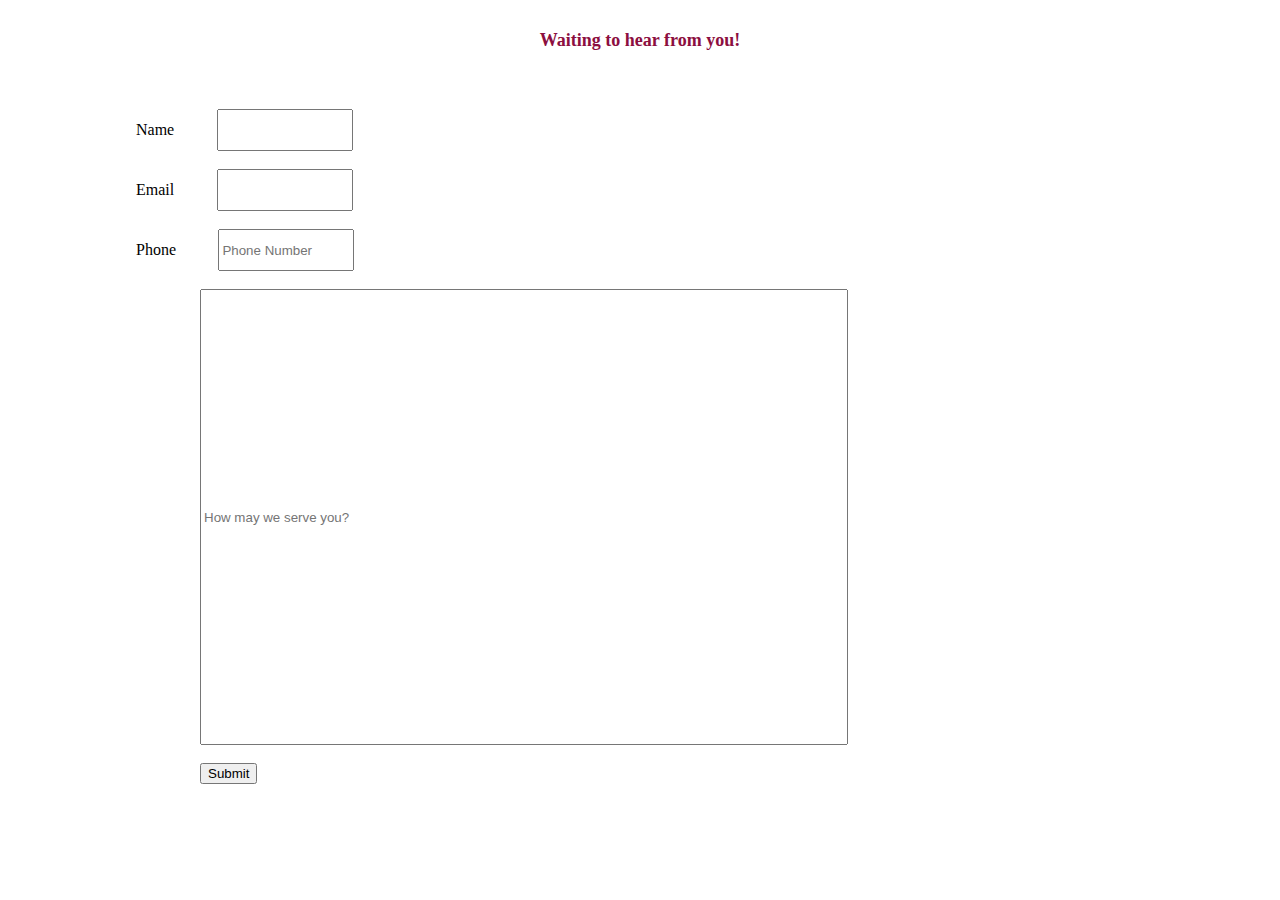
==== enquiry.html @ 0ee02143 "check" ====
<!DOCTYPE html>
<html lang="en">
<head>
    <meta charset="UTF-8">
    <meta http-equiv="X-UA-Compatible" content="IE=edge">
    <meta name="viewport" content="width=device-width, initial-scale=1.0">
    <title>Document</title>
    <link rel="stylesheet" href="style.css">
</head>
<body>
    <h5 style="font-size: large;">Waiting to hear from you! </h5>
    <form class="row g-3">
        <div class="col-md-6">
          <label for="inputname" class="form-label" style=" margin-left: 10vw;">Name</label>
          <input type="name" class="form-control" style="width: 10vw; height: 4vh;margin-left: 3vw;margin-top: 2vh;" id="name">
        </div>
        <div class="col-md-6">
          <label for="inputemail" class="form-label" style="margin-left: 10vw;">Email</label>
          <input type="name" class="form-control"style="width: 10vw; height: 4vh; margin-left: 3vw;margin-top: 2vh;" id="inputemail">
        </div>
        <div class="col-12">
          <label for="inputAddress" class="form-label" style="margin-left: 10vw;">Phone</label>
          <input type="text" class="form-control" id="inputAddress" style="width: 10vw; height: 4vh;margin-left: 3vw; margin-top: 2vh;" placeholder="Phone Number">
        </div>
        <div class="col-12">
          <label for="inputAddress2" class="form-label"></label>
          <input type="text" class="form-control" id="inputAddress2" style="width: 50vw;height: 50vh;margin-left: 15vw; margin-top: 2vh;" placeholder="How may we serve you?">
        </div>
       
        
         
        
      </form>
      <button type=" button submit" class="btn btn-primary" style="margin-left: 15vw; margin-top: 2vh;">Submit</button>
</body>
</html>
---- style.css ----
.n.d-inline-block align-text-top{
    font-family: 'Gill Sans', 'Gill Sans MT', Calibri, 'Trebuchet MS', sans-serif;
    color: pink;
}
.opening.image>img{
    width: 100vw;
}
h5{
display: flex;
justify-content: center;
color: rgb(140, 14, 64);
margin-top: 20px;
padding:10px;
}
h6{
    font-family: serif;
    font-size: larger;
    margin-top: 20px;
    padding:10px;
    margin-right:15vw;
    margin-left: 15vw;
}
.card-img-top{
    height:40vh;
    width:30vw;
}
.row.row-cols-1.row-cols-md-2.g-4{
    margin-top: 20px;
    margin-left: 15vw;
    margin-right: 15vw;
}
.card{
    width:30vw;
    
}

h3{
    display: flex;
    justify-content: center;
font-family: serif;
color: rgb(129, 7, 102);
margin:20px,20px,20px,20px
}
#contactUs{
    
    margin-left: 20vw;
    margin-right:20vw;
}
.card-body{
    font-family: serif;
}
#gallery>img>.img-fluid{
    display: flex;
 flex-direction: row;
 flex-flow: wrap;
}

#gallery>.img-fluid{
    margin-top: 20px;
    margin-bottom: 20px;
    margin-left: 20vw;
    margin-right: 20vw;
    
}
.figure-caption{
    margin-left: 20vw;
    margin-right: 20vw;
    font-weight: 800;
    font-family: serif;
}

.footer{
    text-align: center;
    background-color: rgb(217, 122, 190);
}

a{
    text-decoration: none;
}
a:link,a:visited{
    color: black;

}
#contactUs{
    margin-top: 10vh;
    margin-left: 15vw;
    margin-right: 20vw;
    margin-bottom: 10vh;
    font-family: serif;
    font-weight: 700;
    font-size: larger;
    padding:10px;
}
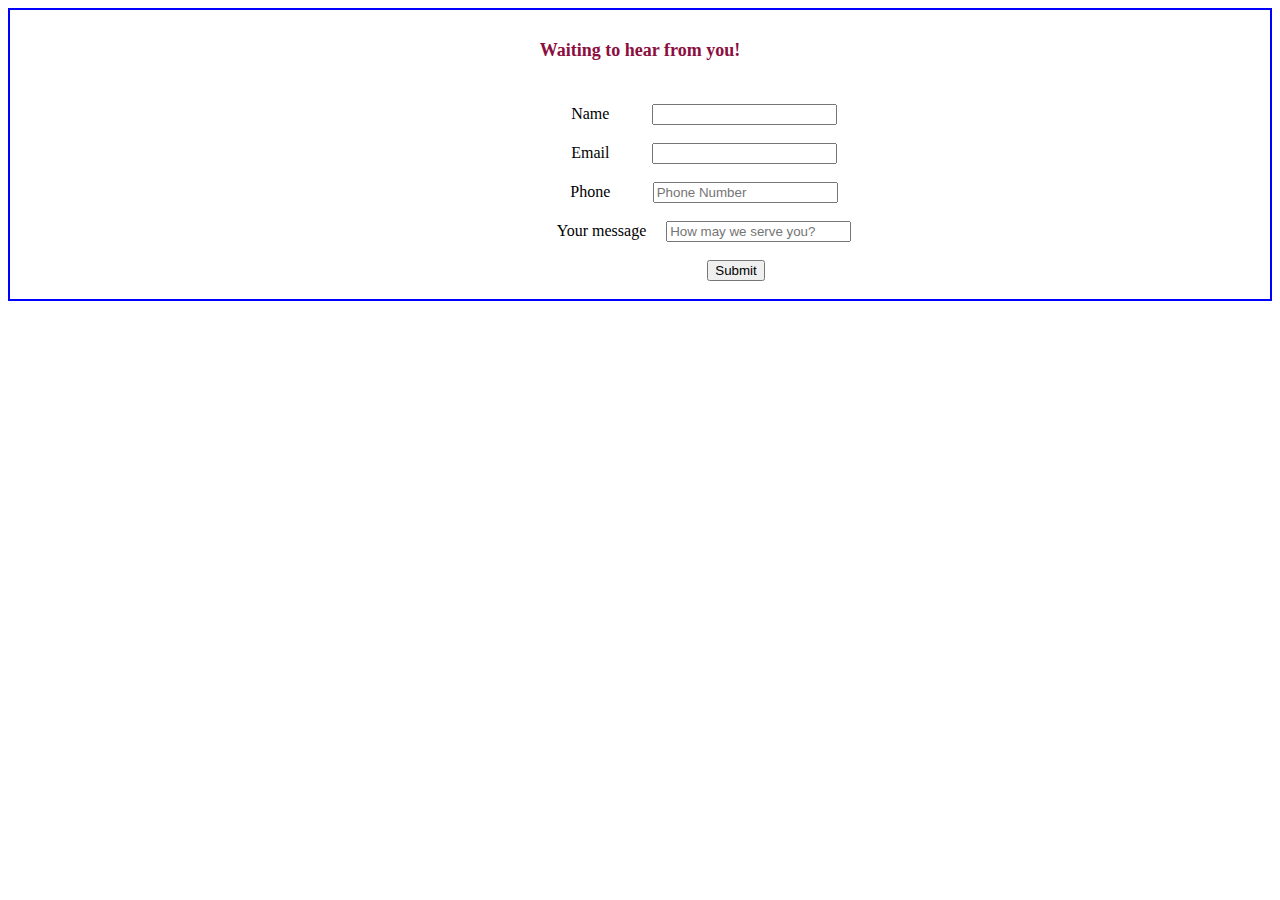
==== commit eabdf431: ":lipstick: gallery revamped" ====
--- a/enquiry.html
+++ b/enquiry.html
@@ -6,31 +6,44 @@
     <meta name="viewport" content="width=device-width, initial-scale=1.0">
     <title>Document</title>
     <link rel="stylesheet" href="style.css">
+    
 </head>
 <body>
-    <h5 style="font-size: large;">Waiting to hear from you! </h5>
-    <form class="row g-3">
+  <div  class= "enquiry-form">
+
+  
+    <h2 style="font-size: large;">Waiting to hear from you! </h2>
+    <form class="row g-3 form">
         <div class="col-md-6">
           <label for="inputname" class="form-label" style=" margin-left: 10vw;">Name</label>
-          <input type="name" class="form-control" style="width: 10vw; height: 4vh;margin-left: 3vw;margin-top: 2vh;" id="name">
+          <input type="name" class="form-control" style=" max-width: fit-content;
+          max-height: fit-content;margin-left: 3vw;margin-top: 2vh;" id="name">
         </div>
         <div class="col-md-6">
           <label for="inputemail" class="form-label" style="margin-left: 10vw;">Email</label>
-          <input type="name" class="form-control"style="width: 10vw; height: 4vh; margin-left: 3vw;margin-top: 2vh;" id="inputemail">
+          <input type="email" class="form-control"style="max-width: fit-content;
+          max-height: fit-content;; margin-left: 3vw;margin-top: 2vh;" id="inputemail">
         </div>
         <div class="col-12">
           <label for="inputAddress" class="form-label" style="margin-left: 10vw;">Phone</label>
-          <input type="text" class="form-control" id="inputAddress" style="width: 10vw; height: 4vh;margin-left: 3vw; margin-top: 2vh;" placeholder="Phone Number">
+          <input type="number" class="form-control" id="inputAddress" style="max-width: fit-content;
+          max-height: fit-content;margin-left: 3vw; margin-top: 2vh;" placeholder="Phone Number">
         </div>
         <div class="col-12">
-          <label for="inputAddress2" class="form-label"></label>
-          <input type="text" class="form-control" id="inputAddress2" style="width: 50vw;height: 50vh;margin-left: 15vw; margin-top: 2vh;" placeholder="How may we serve you?">
+          <label for="inputAddress2" class="form-label"  style="margin-left: 10vw;">Your message</label>
+          <input type="text" class="form-control" id="inputAddress2" style="max-width: fit-content;
+          max-height: fit-content;margin-left: 1rem; margin-top: 2vh;" placeholder="How may we serve you?">
         </div>
        
-        
+        <button type="submit" class="btn btn-primary" id='submit' style="margin-left: 15vw; margin-top: 2vh; margin-bottom: 2vh;">Submit</button>
          
-        
       </form>
-      <button type=" button submit" class="btn btn-primary" style="margin-left: 15vw; margin-top: 2vh;">Submit</button>
+      
+      </div>
+      
 </body>
+<script>
+  const submitBtn=document.getElementById('submit');
+  submitBtn.addEventListener('submit',()=>{console.log("submitted")})
+</script>
 </html>--- a/style.css
+++ b/style.css
@@ -5,12 +5,19 @@
 .opening.image>img{
     width: 100vw;
 }
-h5{
+h2{
 display: flex;
 justify-content: center;
 color: rgb(140, 14, 64);
 margin-top: 20px;
 padding:10px;
+}
+h5{
+    display: flex;
+    justify-content: center;
+    color: rgb(140, 14, 64);
+    margin-top: 20px;
+    padding:10px; 
 }
 h6{
     font-family: serif;
@@ -49,10 +56,10 @@
 .card-body{
     font-family: serif;
 }
-#gallery>img>.img-fluid{
-    display: flex;
+#gallery>{
+    /* display: flex;
  flex-direction: row;
- flex-flow: wrap;
+ flex-flow: wrap; */
 }
 
 #gallery>.img-fluid{
@@ -60,15 +67,45 @@
     margin-bottom: 20px;
     margin-left: 20vw;
     margin-right: 20vw;
+    border: 1rem solid white;
+    
+}
+/* .pic{
+max-width: fit-content;
+max-height: fit-content;
+} */
+.pic{
+    display: flex;
+    flex-direction: row;
+   
+}
+.pic>.img-fluid{
+    margin-top: 20px;
+    margin-bottom: 20px;
+    margin-left: 20vw;
+    margin-right: 10vw;
+    border: 1rem solid white;
     
 }
 .figure-caption{
-    margin-left: 20vw;
-    margin-right: 20vw;
-    font-weight: 800;
+    
+    font-weight: 500;
     font-family: serif;
+    font-size: xx-large;
+    color: white;
+    display: block;
+    margin: auto;
+    border: 3px solid white;
+    padding: 1rem;
+    border-radius: 1rem;
+    margin-left: 10vw;
+    cursor: pointer;
 }
-
+hr{
+    
+        border: 1px solid rgb(255, 253, 253);
+      
+}
 .footer{
     text-align: center;
     background-color: rgb(217, 122, 190);
@@ -91,3 +128,9 @@
     font-size: larger;
     padding:10px;
 }
+.enquiry-form{
+    margin: auto;
+    text-align: center;
+    border: 2px solid blue;
+}
+
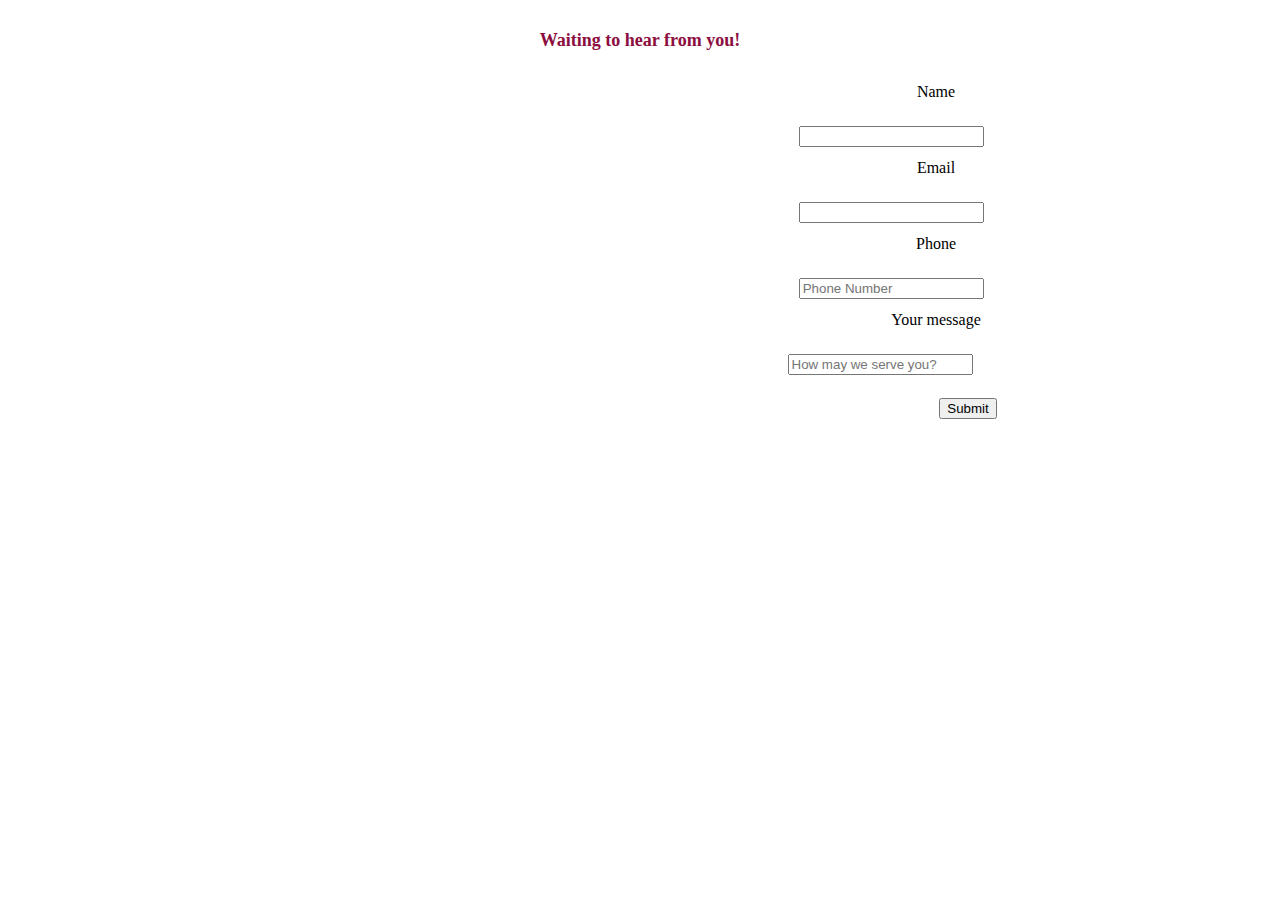
==== commit 6f9238fb: ":gallery remodelled" ====
--- a/enquiry.html
+++ b/enquiry.html
@@ -9,11 +9,12 @@
     
 </head>
 <body>
+  <h2 style="font-size: large; text-align: center;">Waiting to hear from you! </h2>
   <div  class= "enquiry-form">
 
   
-    <h2 style="font-size: large;">Waiting to hear from you! </h2>
-    <form class="row g-3 form">
+   
+    <form class="row g-3 form" method="post" action="#">
         <div class="col-md-6">
           <label for="inputname" class="form-label" style=" margin-left: 10vw;">Name</label>
           <input type="name" class="form-control" style=" max-width: fit-content;
@@ -44,6 +45,11 @@
 </body>
 <script>
   const submitBtn=document.getElementById('submit');
-  submitBtn.addEventListener('submit',()=>{console.log("submitted")})
+  submitBtn.addEventListener('submit',(e)=>{
+    console.log(e);
+    console.log("submitted")
+     
+  }
+  )
 </script>
 </html>--- a/style.css
+++ b/style.css
@@ -100,10 +100,11 @@
     border-radius: 1rem;
     margin-left: 10vw;
     cursor: pointer;
+    background-color: rgb(140, 14, 64);
 }
 hr{
     
-        border: 1px solid rgb(255, 253, 253);
+        border: 2px solid rgb(255, 253, 253);
       
 }
 .footer{
@@ -129,8 +130,9 @@
     padding:10px;
 }
 .enquiry-form{
-    margin: auto;
+    width: 30vw;
     text-align: center;
-    border: 2px solid blue;
+   margin-left: 42rem;
+    line-height: 2rem;
 }
 
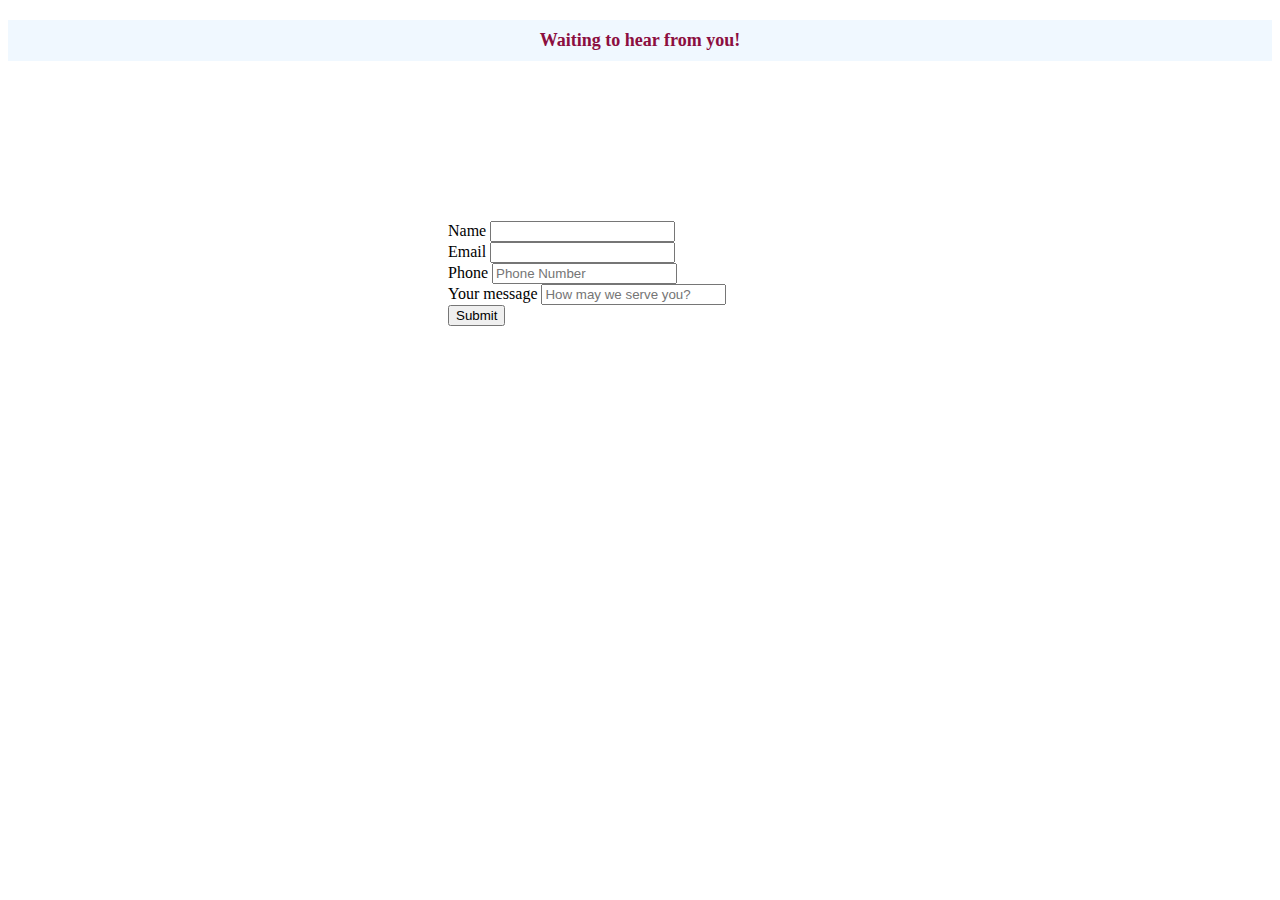
==== commit 02385870: ":lipstick: enquiry form beautified" ====
--- a/enquiry.html
+++ b/enquiry.html
@@ -5,10 +5,21 @@
     <meta http-equiv="X-UA-Compatible" content="IE=edge">
     <meta name="viewport" content="width=device-width, initial-scale=1.0">
     <title>Document</title>
+    <link
+    href="https://cdn.jsdelivr.net/npm/bootstrap@5.1.3/dist/css/bootstrap.min.css"
+    rel="stylesheet"
+    integrity="sha384-1BmE4kWBq78iYhFldvKuhfTAU6auU8tT94WrHftjDbrCEXSU1oBoqyl2QvZ6jIW3"
+    crossorigin="anonymous"
+  />
+  <link
+  rel="stylesheet"
+  href="https://cdn.jsdelivr.net/npm/bootstrap-icons@1.8.1/font/bootstrap-icons.css"
+/>
     <link rel="stylesheet" href="style.css">
     
 </head>
-<body>
+
+<body class="enq">
   <h2 style="font-size: large; text-align: center;">Waiting to hear from you! </h2>
   <div  class= "enquiry-form">
 
@@ -16,27 +27,23 @@
    
     <form class="row g-3 form" method="post" action="#">
         <div class="col-md-6">
-          <label for="inputname" class="form-label" style=" margin-left: 10vw;">Name</label>
-          <input type="name" class="form-control" style=" max-width: fit-content;
-          max-height: fit-content;margin-left: 3vw;margin-top: 2vh;" id="name">
+          <label for="inputname" class="form-label" >Name</label>
+          <input type="name" class="form-control"  id="name">
         </div>
         <div class="col-md-6">
-          <label for="inputemail" class="form-label" style="margin-left: 10vw;">Email</label>
-          <input type="email" class="form-control"style="max-width: fit-content;
-          max-height: fit-content;; margin-left: 3vw;margin-top: 2vh;" id="inputemail">
+          <label for="inputemail" class="form-label">Email</label>
+          <input type="email" class="form-control"id="inputemail">
         </div>
         <div class="col-12">
-          <label for="inputAddress" class="form-label" style="margin-left: 10vw;">Phone</label>
-          <input type="number" class="form-control" id="inputAddress" style="max-width: fit-content;
-          max-height: fit-content;margin-left: 3vw; margin-top: 2vh;" placeholder="Phone Number">
+          <label for="inputAddress" class="form-label" >Phone</label>
+          <input type="number" class="form-control" id="inputAddress"  placeholder="Phone Number">
         </div>
         <div class="col-12">
-          <label for="inputAddress2" class="form-label"  style="margin-left: 10vw;">Your message</label>
-          <input type="text" class="form-control" id="inputAddress2" style="max-width: fit-content;
-          max-height: fit-content;margin-left: 1rem; margin-top: 2vh;" placeholder="How may we serve you?">
+          <label for="inputAddress2" class="form-label"  >Your message</label>
+          <input type="text" class="form-control" id="inputAddress2"  placeholder="How may we serve you?">
         </div>
        
-        <button type="submit" class="btn btn-primary" id='submit' style="margin-left: 15vw; margin-top: 2vh; margin-bottom: 2vh;">Submit</button>
+        <button type="submit"  id='submit'  class="btn btn-outline-danger">Submit</button>
          
       </form>
       
@@ -52,4 +59,9 @@
   }
   )
 </script>
+<script
+src="https://cdn.jsdelivr.net/npm/bootstrap@5.1.3/dist/js/bootstrap.bundle.min.js"
+integrity="sha384-ka7Sk0Gln4gmtz2MlQnikT1wXgYsOg+OMhuP+IlRH9sENBO0LRn5q+8nbTov4+1p"
+crossorigin="anonymous"
+></script>
 </html>--- a/style.css
+++ b/style.css
@@ -131,8 +131,20 @@
 }
 .enquiry-form{
     width: 30vw;
-    text-align: center;
-   margin-left: 42rem;
-    line-height: 2rem;
+    
+    /* line-height: 2rem;
+
+    position: relative; */
+    display: block;
+    margin: auto;
+    margin-top: 10rem;
 }
 
+.enq{
+    
+
+    background-image: url(https://images.pexels.com/photos/5874691/pexels-photo-5874691.jpeg?auto=compress&cs=tinysrgb&w=1260&h=750&dpr=1);
+}
+.enq>h2{
+    background-color: aliceblue;
+}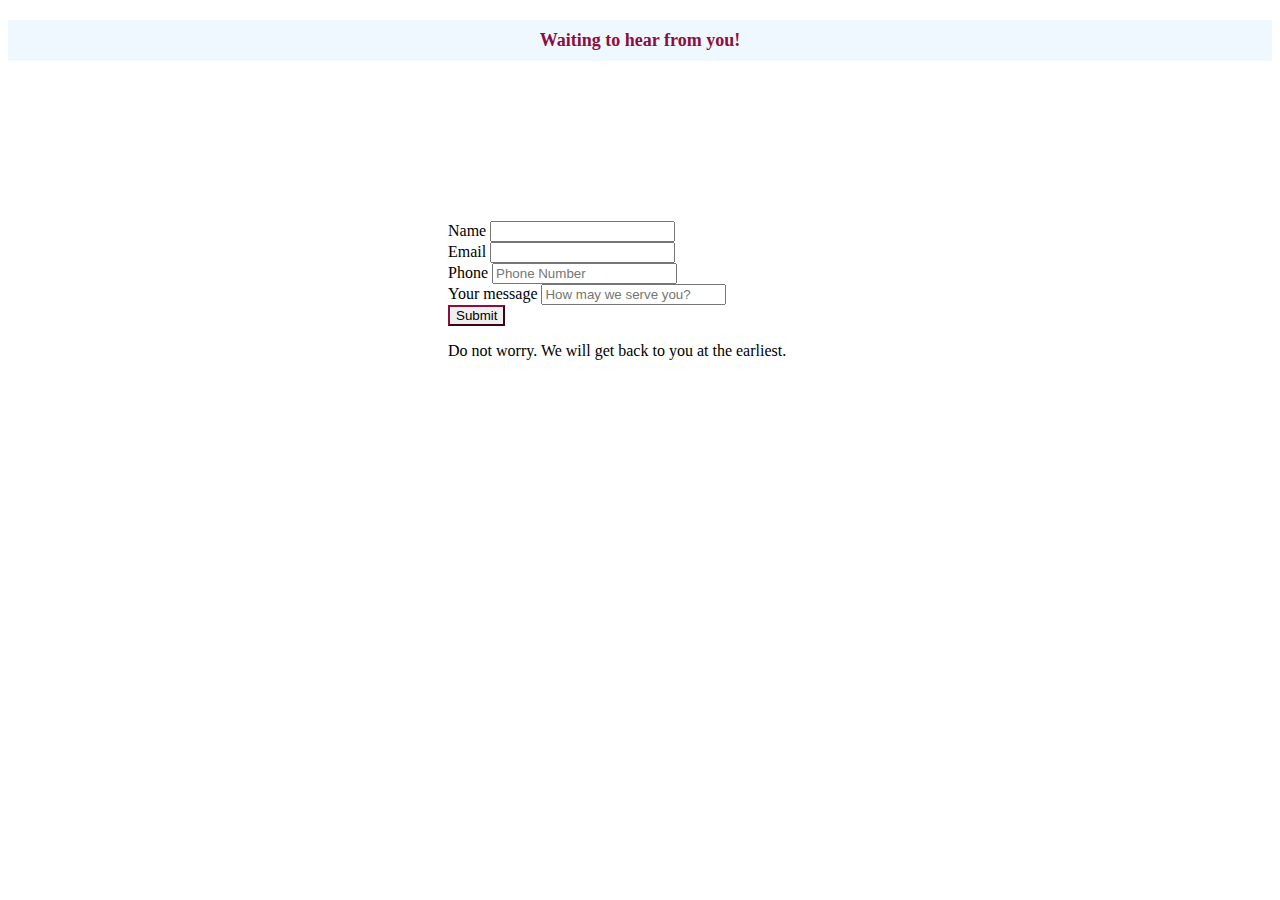
==== commit 09ff05b5: "Gallery made responsive" ====
--- a/enquiry.html
+++ b/enquiry.html
@@ -4,7 +4,7 @@
     <meta charset="UTF-8">
     <meta http-equiv="X-UA-Compatible" content="IE=edge">
     <meta name="viewport" content="width=device-width, initial-scale=1.0">
-    <title>Document</title>
+    <title>Enquiry Form</title>
     <link
     href="https://cdn.jsdelivr.net/npm/bootstrap@5.1.3/dist/css/bootstrap.min.css"
     rel="stylesheet"
@@ -43,10 +43,10 @@
           <input type="text" class="form-control" id="inputAddress2"  placeholder="How may we serve you?">
         </div>
        
-        <button type="submit"  id='submit'  class="btn btn-outline-danger">Submit</button>
+        <button type="submit"  id='submit'  class="btn my-btn">Submit</button>
          
       </form>
-      
+      <p>Do not worry. We will get back to you at the earliest.</p>
       </div>
       
 </body>
--- a/style.css
+++ b/style.css
@@ -1,3 +1,6 @@
+*{
+    box-sizing: border-box;
+}
 .n.d-inline-block align-text-top{
     font-family: 'Gill Sans', 'Gill Sans MT', Calibri, 'Trebuchet MS', sans-serif;
     color: pink;
@@ -74,10 +77,13 @@
 max-width: fit-content;
 max-height: fit-content;
 } */
+.pic>img{
+    object-fit: contain;
+}
 .pic{
     display: flex;
     flex-direction: row;
-   
+   flex-wrap: wrap;
 }
 .pic>.img-fluid{
     margin-top: 20px;
@@ -85,13 +91,13 @@
     margin-left: 20vw;
     margin-right: 10vw;
     border: 1rem solid white;
-    
+    height: 30vh;
+    width: 25vw;
+    object-fit: cover;
 }
 .figure-caption{
-    
-    font-weight: 500;
-    font-family: serif;
-    font-size: xx-large;
+    font-family: serif;
+    
     color: white;
     display: block;
     margin: auto;
@@ -128,6 +134,18 @@
     font-weight: 700;
     font-size: larger;
     padding:10px;
+    
+}
+.my-btn{
+    border-color: rgb(140, 14, 64);
+   
+}
+.my-btn:hover{
+    background-color:rgb(140, 14, 64);
+    color: white;
+}
+#contactUs>h5{
+    text-align: center;
 }
 .enquiry-form{
     width: 30vw;
@@ -144,7 +162,61 @@
     
 
     background-image: url(https://images.pexels.com/photos/5874691/pexels-photo-5874691.jpeg?auto=compress&cs=tinysrgb&w=1260&h=750&dpr=1);
+    /* background-repeat:no-repeat; */
+    background-size: cover;
+    height: 100%;
+    
 }
 .enq>h2{
     background-color: aliceblue;
-}+}
+
+
+@media only screen and (max-width: 600px) {
+    #gallery{
+        display: flex;
+        flex-direction: column;
+         
+    }
+    
+   
+    
+    
+    #gallery>.pic{
+        
+        display: flex;
+        flex-direction: column;
+        flex-wrap: nowrap;
+        height: 70%;
+        width: 80%;
+        margin-right: 10rem;
+
+    }
+
+    #gallery>.pic>.img-fluid{
+        border: 2px solid white;
+       width: 100%;
+    }
+    #gallery>.pic>.figure-caption{
+        width: 100%;
+        text-align: center;
+        margin-inline-start: 5rem;
+    }
+    .col>.card{
+        width: auto;
+    }
+    .col>.card>img{
+        width: auto;
+    }
+    #contactUs>.card{
+        width: 64vw;
+        margin: auto;
+        margin-block-start: 2rem;
+    }
+    #contactUs{
+        margin-left: 1vw;
+        margin-right: auto;
+    }
+}
+
+
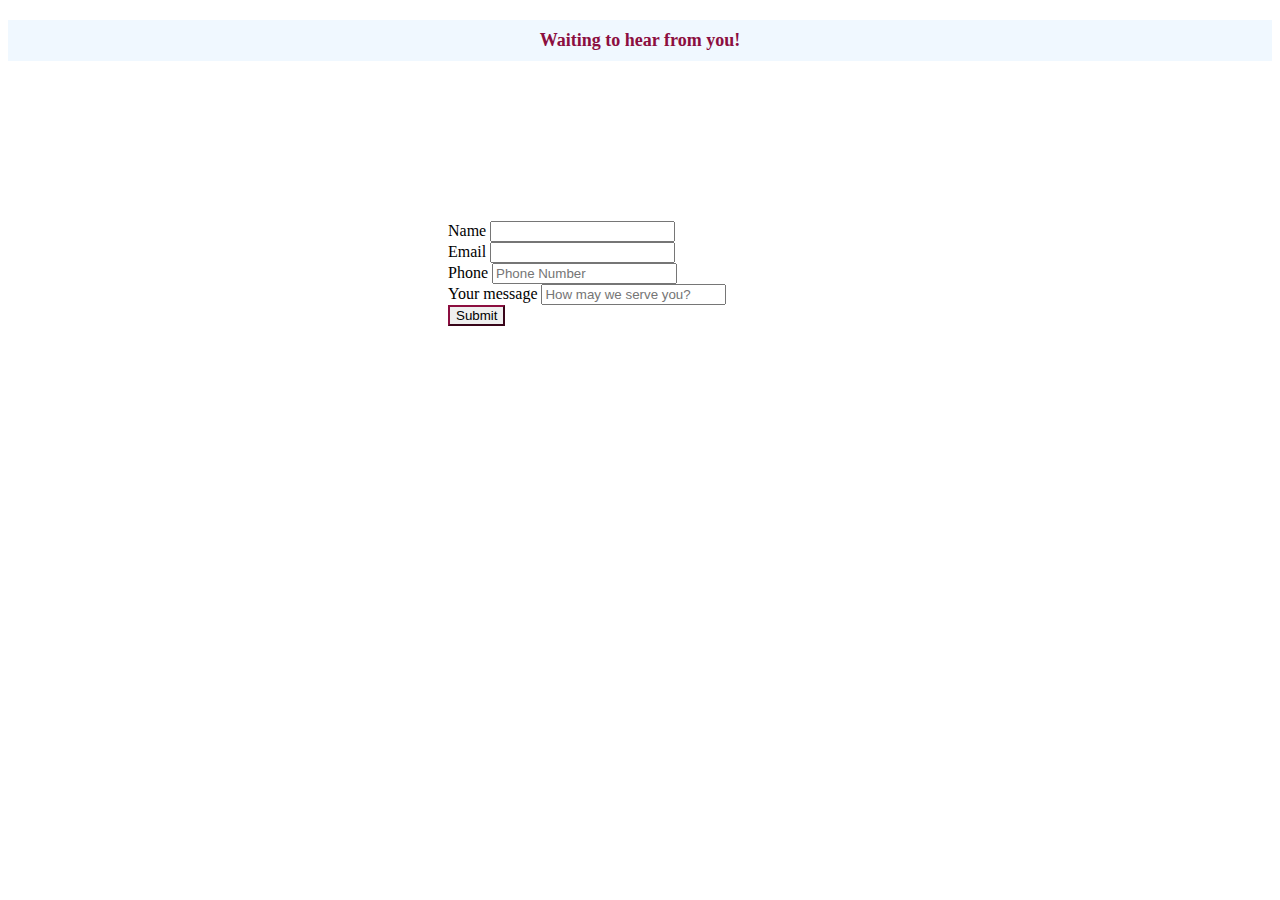
==== commit 1225190d: ":construction: Adding sql db" ====
--- a/enquiry.html
+++ b/enquiry.html
@@ -25,28 +25,28 @@
 
   
    
-    <form class="row g-3 form" method="post" action="#">
+    <form class="row g-3 form" method="POST" action="connect.php">
         <div class="col-md-6">
           <label for="inputname" class="form-label" >Name</label>
-          <input type="name" class="form-control"  id="name">
+          <input type="name" class="form-control"  id="inputname" name="name" required>
         </div>
         <div class="col-md-6">
           <label for="inputemail" class="form-label">Email</label>
-          <input type="email" class="form-control"id="inputemail">
+          <input type="email" class="form-control" id="inputemail"  name='email' required>
         </div>
         <div class="col-12">
           <label for="inputAddress" class="form-label" >Phone</label>
-          <input type="number" class="form-control" id="inputAddress"  placeholder="Phone Number">
+          <input type="number" class="form-control" id="inputAddress" name="phone" placeholder="Phone Number" required>
         </div>
         <div class="col-12">
           <label for="inputAddress2" class="form-label"  >Your message</label>
-          <input type="text" class="form-control" id="inputAddress2"  placeholder="How may we serve you?">
+          <input type="text" class="form-control" id="inputAddress2" name="message"  placeholder="How may we serve you?" required>
         </div>
        
-        <button type="submit"  id='submit'  class="btn my-btn">Submit</button>
+        <button type="submit"  id='submit'  class="btn my-btn" >Submit</button>
          
       </form>
-      <p>Do not worry. We will get back to you at the earliest.</p>
+     
       </div>
       
 </body>
--- a/style.css
+++ b/style.css
@@ -59,11 +59,7 @@
 .card-body{
     font-family: serif;
 }
-#gallery>{
-    /* display: flex;
- flex-direction: row;
- flex-flow: wrap; */
-}
+
 
 #gallery>.img-fluid{
     margin-top: 20px;
@@ -91,13 +87,14 @@
     margin-left: 20vw;
     margin-right: 10vw;
     border: 1rem solid white;
-    height: 30vh;
+    height: 40vh;
     width: 25vw;
     object-fit: cover;
 }
 .figure-caption{
     font-family: serif;
-    
+    width: 10vw;
+    text-align: center;
     color: white;
     display: block;
     margin: auto;
@@ -195,12 +192,13 @@
 
     #gallery>.pic>.img-fluid{
         border: 2px solid white;
-       width: 100%;
+        width: 100%;
+        margin-left: 4rem;
+       
     }
     #gallery>.pic>.figure-caption{
-        width: 100%;
-        text-align: center;
         margin-inline-start: 5rem;
+    width: inherit;
     }
     .col>.card{
         width: auto;
